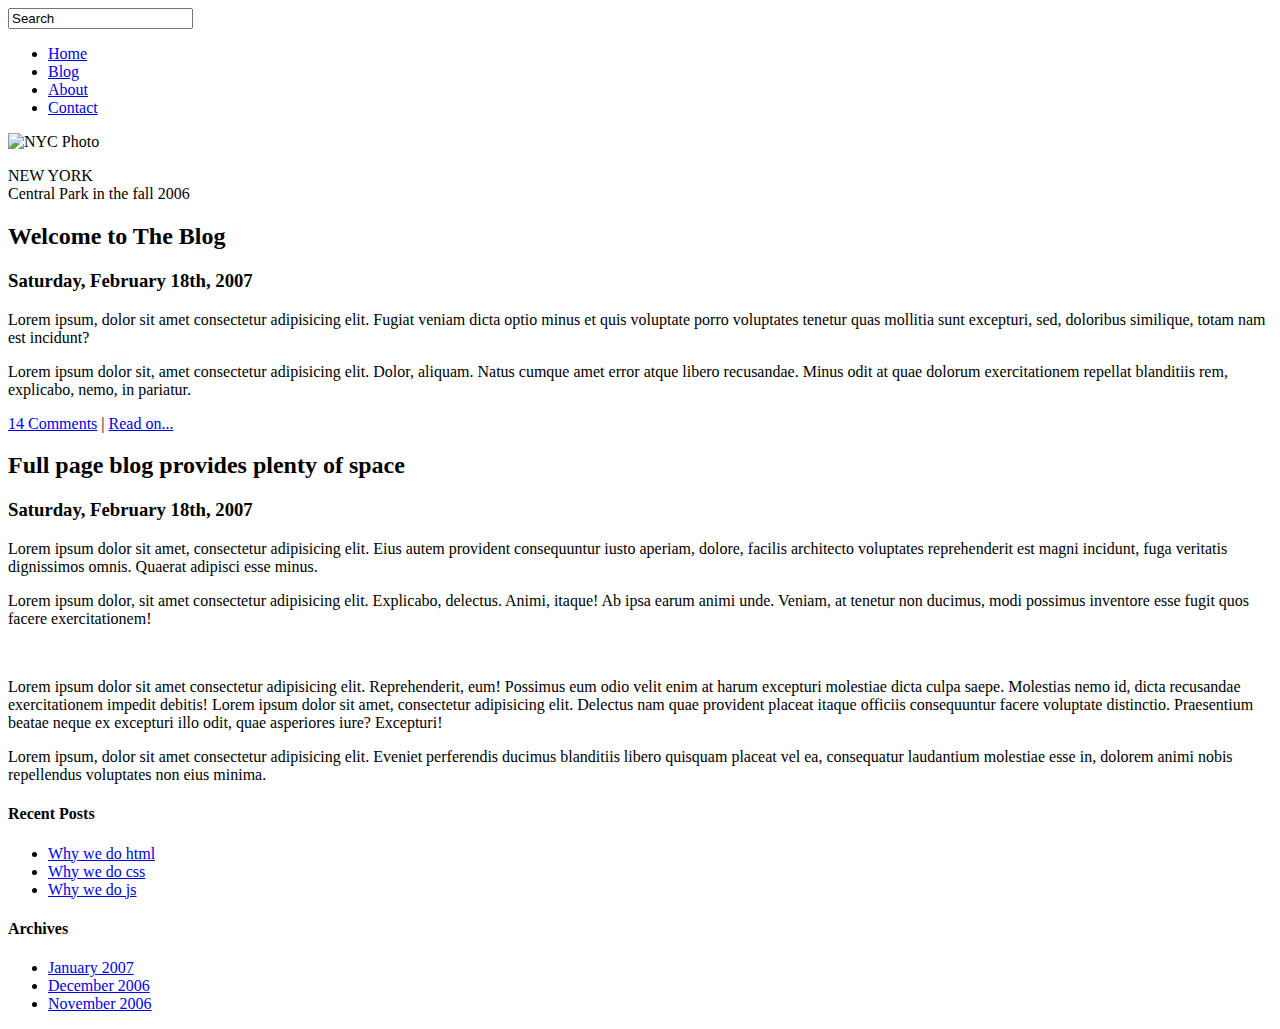
==== index.html @ 788e4f4e "added" ====
<!DOCTYPE html>
<html>
<head>
<title>The Nature</title>
<link rel="stylesheet" href="css/main.css" type="text/css" media="screen, projection" />
</head>
<body>
<div id="outer-wrapper">
  <div id="inner-wrapper">
    <div id="content-wrapper">
      <div id="content">
        <form name="search" action="#" id="search-form">
          <input type="text" class="txt" value="Search" />
        </form>
        <ul id="nav">
          <li><a href="index.html">Home</a></li>
          <li><a href="index.html">Blog</a></li>
          <li><a href="about.html">About</a></li>
          <li><a href="contact.html">Contact</a></li>
        </ul>
        <div id="content-inner">
          <div class="content-left"> <img src="images/nyc-photo.jpg" alt="NYC Photo" />
            <p>NEW YORK<br />
              <span>Central Park in the fall 2006</span></p>
          </div>
          <div class="content-right">
            <h2>Welcome to The Blog</h2>
            <h3 class="dateline">Saturday, February 18th, 2007</h3>
            <p class="intro">Lorem ipsum, dolor sit amet consectetur adipisicing elit. Fugiat veniam dicta optio minus et quis voluptate porro voluptates tenetur quas mollitia sunt excepturi, sed, doloribus similique, totam nam est incidunt?</p>
            <p>Lorem ipsum dolor sit, amet consectetur adipisicing elit. Dolor, aliquam. Natus cumque amet error atque libero recusandae. Minus odit at quae dolorum exercitationem repellat blanditiis rem, explicabo, nemo, in pariatur.</p>
            <p class="end-story-links"><a href="#">14 Comments</a> | <a href="#">Read on...</a></p>
          </div>
          <div class="content-full">
            <h2>Full page blog provides plenty of space</h2>
            <h3 class="dateline">Saturday, February 18th, 2007</h3>
            <p class="intro">Lorem ipsum dolor sit amet, consectetur adipisicing elit. Eius autem provident consequuntur iusto aperiam, dolore, facilis architecto voluptates reprehenderit est magni incidunt, fuga veritatis dignissimos omnis. Quaerat adipisci esse minus.</p>
            <p>Lorem ipsum dolor, sit amet consectetur adipisicing elit. Explicabo, delectus. Animi, itaque! Ab ipsa earum animi unde. Veniam, at tenetur non ducimus, modi possimus inventore esse fugit quos facere exercitationem!</p>
            <img src="images/bldg-pic.jpg" alt="" class="content-img" />
            <p>Lorem ipsum dolor sit amet consectetur adipisicing elit. Reprehenderit, eum! Possimus eum odio velit enim at harum excepturi molestiae dicta culpa saepe. Molestias nemo id, dicta recusandae exercitationem impedit debitis! Lorem ipsum dolor sit amet, consectetur adipisicing elit. Delectus nam quae provident placeat itaque officiis consequuntur facere voluptate distinctio. Praesentium beatae neque ex excepturi illo odit, quae asperiores iure? Excepturi!</p>
            
            <p>Lorem ipsum, dolor sit amet consectetur adipisicing elit. Eveniet perferendis ducimus blanditiis libero quisquam placeat vel ea, consequatur laudantium molestiae esse in, dolorem animi nobis repellendus voluptates non eius minima.</p>
          </div>
        </div>
      </div>
      <div id="sidebar">
        <div id="logo"> 
          <!-- <img src="images/download.jpg" alt="logo" />  -->
        </div>
        <h4>Recent Posts</h4>
        <ul class="side-nav">
          <li><a href="#">Why we do html</a></li>
          <li><a href="#">Why we do css</a></li>
          <li><a href="#">Why we do js </a></li>
      </ul>
        <h4>Archives</h4>
        <ul class="side-nav">
          <li><a href="#">January 2007</a></li>
          <li><a href="#">December 2006</a></li>
          <li><a href="#">November 2006</a></li>
        </ul>
      </div>
    </div>
  </div>
</div>
</body>
</html>
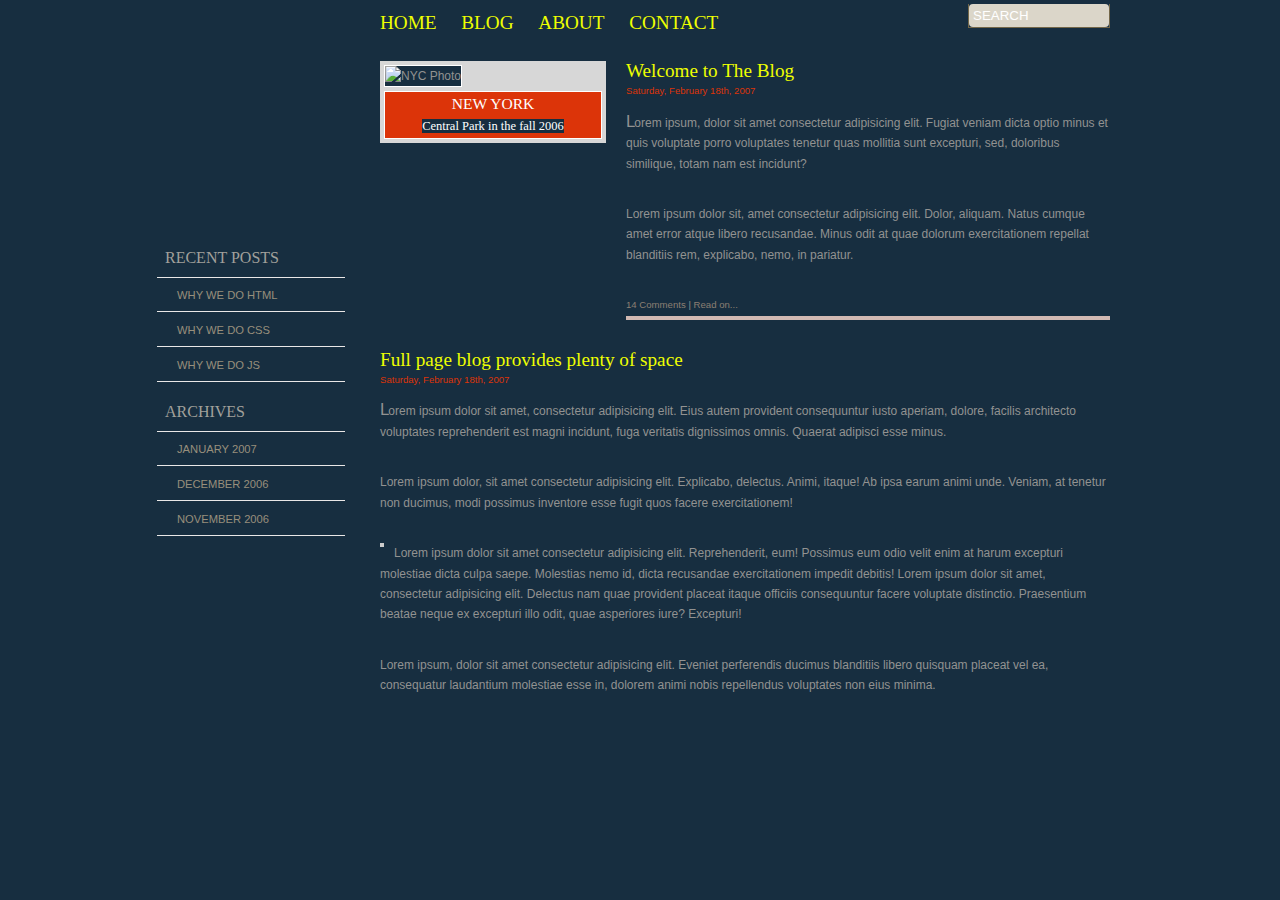
==== commit 32209d73: "Update index.html" ====
--- a/index.html
+++ b/index.html
@@ -2,7 +2,7 @@
 <html>
 <head>
 <title>The Nature</title>
-<link rel="stylesheet" href="css/main.css" type="text/css" media="screen, projection" />
+<link rel="stylesheet" href="main.css" type="text/css" media="screen, projection" />
 </head>
 <body>
 <div id="outer-wrapper">
--- a/main.css
+++ b/main.css
@@ -0,0 +1,356 @@
+* {
+
+padding:0;
+
+margin:0;
+background: #172e40;
+}
+
+h1, h2, h3, h4, h5, h6, p, pre, blockquote, form, label, ul, ol, dl, fieldset, address { margin:20px 0; }
+
+li, dd, blockquote { margin-left: 40px; }
+
+fieldset { padding:10px; }
+
+img { border: 0px; }
+/* @end */
+
+/* @group HTML, Body */
+body {
+	text-align: center;
+	font-size: 1em;
+	font-family: Verdana, sans-serif;
+}
+/* @end */
+
+/* @group Layout */
+div#outer-wrapper {
+	background: url(../images/body-bkg.gif) repeat-y top center;
+	
+}
+div#inner-wrapper {
+	background: url(../images/header-bkg.gif) repeat-x;
+}
+div#content-wrapper {
+	width: 1000px;
+	margin-left: auto;
+	margin-right: auto;
+	text-align: left;
+}
+div#logo {
+	background: url(../images/logo-box-bkg.gif) no-repeat;
+	width: 194px;
+	height: 225px;
+	margin-top: 4px;
+	text-align: center;
+}
+div#logo img {
+	margin-top: 85px;
+}
+div#sidebar {
+	float: left;
+	width: 210px;
+	display: inline;
+}
+div#content {
+	float: right;
+	width: 730px;
+	margin-right: 30px;
+	display: inline;
+}
+div#content-inner {
+	margin-top: 20px;
+	padding: 1px 0;
+	background: url(../images/leaf-watermark.gif) no-repeat bottom right;
+}
+div.content-left {
+	padding: 4px;
+	width: 218px;
+	background-color: #d7d7d7;
+	float: left;
+	display: inline;
+}
+div.content-left img {
+	border: 1px solid #fff;
+}
+div.content-left p {
+	background-color: #dc3409;
+	margin: 4px 0 0 0 !important;
+	color: #fff;
+	text-align: center;
+	font-family: "Times New Roman", serif;
+	padding: 2px;
+	font-size: 1.3em;
+	border: 1px solid #fff;
+}
+div.content-left p span {
+	font-size: .8em;
+}
+div.content-right {
+	float: left;
+	margin-left: 20px;
+	width: 484px;
+	display: inline;
+}
+div.content-full {
+	clear: both;
+	padding-top: 15px;
+}
+p.end-story-links {
+	border-bottom: 4px solid #d1b9b3;
+	margin-bottom: 15px !important;
+	font-size: .8em;
+}
+div#footer {
+	clear: both;
+	border-top: 1px solid #5e534f;
+	background-color: #e7e5d2;
+	padding: 10px;
+}
+
+img.content-img {
+	float: left;
+	border: 2px solid #ccc;
+	margin: 0 10px 10px 0;
+}
+
+/* @end */
+
+/* @group Nav */
+ul#nav {
+	margin: 0 0 20px 0;
+	height: 40px;
+	line-height: 45px;
+	font-size: 1.2em;
+	font-family: "Times New Roman", serif;
+	overflow: hidden;
+	/* color: yellow; */
+	
+}
+ul#nav li {
+	display: inline;
+	list-style-type: none;
+	text-transform: uppercase;
+	margin: 0 20px 0 0;
+	
+}
+ul#nav li a:link, ul#nav li a:visited {
+	color: #eeff01;
+	text-decoration: none;
+}
+ul#nav li a:hover {
+	color: #88ff19;
+}
+
+ul.side-nav {
+	margin: 10px 5px 10px 17px;
+	border-top: 1px solid #e9e7e7;
+	font-size: .7em;
+	color: #978f7c;
+	text-transform: uppercase;
+}
+ul.side-nav li {
+	margin: 0;
+	list-style-type: none;
+	padding: 1px 0;
+}
+ul.side-nav li a {
+	display: block;
+	border-bottom: 1px solid #e9e7e7;
+	margin: 0;
+	padding: 10px 0 10px 20px;
+	background: url(../images/side-nav-bullet.gif) no-repeat 5px 50%;
+}
+ul.side-nav li a:link, ul.side-nav li a:visited {
+	color: #978f7c;
+	text-decoration: none;
+}
+ul.side-nav li a:hover {
+	/* background: url(../images/side-nav-bullet-light.gif) no-repeat 5px 50% #f6f5f0; */
+	color: #cac6ba;
+}
+
+ul#footer-nav {
+	font-family: "Times New Roman", serif;
+	font-size: .7em;
+	text-transform: uppercase;
+	margin: 0 0 10px 0;
+}
+ul#footer-nav li {
+	display: inline;
+	margin: 0;
+	padding: 0 10px 0 5px;
+	border-right: 1px solid #958d83;
+}
+ul#footer-nav li.last {
+	border-right: none;
+}
+ul#footer-nav li a:link, ul#footer-nav li a:visited {
+	color: #5e534f;
+	text-decoration: none;
+}
+ul#footer-nav li a:hover {
+	color: #453e3b;
+}
+/* @end */
+
+/* @group Headings */
+h2 {
+	margin: 0 0 0 0;
+	font-family: "Times New Roman", serif;
+	font-weight: lighter;
+	font-size: 1.6em;
+	color: #eeff01;
+}
+h3.dateline {
+	font-size: .8em;
+	font-weight: lighter;
+	color: #dc3409;
+	margin: 0 0 10px 0;
+}
+h4 {
+	margin-left: 25px;
+	margin-right: 10px;
+	text-transform: uppercase;
+	font-weight: lighter;
+	margin-bottom: 10px;
+	font-family: "Times New Roman", serif;
+	color: #a1a09b;
+}
+/* @end */
+
+/* @group Text Styles */
+div#content-inner {
+	font-size: .75em;
+	color: #929291;
+	line-height: 1.7em;
+}
+div#content-inner p {
+	margin: 2px 0 30px 0;
+}
+p.intro:first-letter {
+	font-size: 1.4em;
+	letter-spacing: -1px;
+}
+p.copyright {
+	font-size: .65em;
+	font-family: "Times New Roman", serif;
+	color: #797069;
+	text-transform: uppercase;
+	margin: 10px 0;
+}
+/* @end */
+
+/* @group Lists */
+	
+/* @end */
+
+/* @group Forms */
+form#search-form {
+	/*width: 150px;*/
+	float: right;
+	margin: 4px 0 0 0;
+	border-right: 1px solid #736749;
+	border-left: 1px solid #736749;
+	border-bottom: 1px solid #736749;
+}
+form#search-form input.txt {
+	width: 140px;
+	/*border: 1px solid #736749;*/
+	/*border-top: 4px solid #635534;*/
+	border: none;
+	margin: 0;
+	padding: 4px;
+	background-color: #dbd6c9;
+	color: #fff;
+	text-transform: uppercase;
+}
+/* @end */
+
+/* @group Links - link visited hover active */
+div#content-inner a:link, div#content-inner a:visited {
+	color: #8b7f73;
+	text-decoration: none;
+	border-bottom: 1px dotted #8b7f73;
+}
+div#content-inner a:hover {
+	color: #706153;
+	border-bottom: 1px dotted #706153;
+}
+
+p.end-story-links a:link, p.end-story-links a:visited {
+	color: #8b7f73;
+	text-decoration: none;
+	border-bottom: none !important;
+}
+
+p.copyright a:link, p.copyright a:visited {
+	color: #797069;
+	text-decoration: none;
+}
+p.copyright a:hover {
+	color: #453e3b;
+}
+/* @end */
+
+/* @group Misc */
+.clear {
+	clear: both;
+}
+.clearfix:after {
+    content: "."; 
+    display: block; 
+    height: 0; 
+    clear: both; 
+    visibility: hidden;
+}
+
+.clearfix {display: inline-block;}
+
+/* Hides from IE-mac \*/
+* html .clearfix {height: 1%;}
+.clearfix {display: block;}
+/* End hide from IE-mac */
+
+/* contact us :start */
+
+
+
+input[type=text], select, textarea {
+	width: 100%; 
+	padding: 12px; 
+	color: yellowgreen;
+	border: 1px solid #ccc; 
+	border-radius: 4px; 
+	box-sizing: border-box; 
+	margin-top: 6px; 
+	margin-bottom: 16px; 
+	resize: vertical 
+  }
+  
+  /* Style the submit button with a specific background color etc */
+  input[type=submit] {
+	background-color: #04AA6D;
+	color: white;
+	padding: 12px 20px;
+	border: none;
+	border-radius: 4px;
+	cursor: pointer;
+  }
+  
+  /* When moving the mouse over the submit button, add a darker green color */
+  input[type=submit]:hover {
+	background-color: #0091ff;
+  }
+  
+  /* Add a background color and some padding around the form */
+  .container {
+	border-radius: 5px;
+	background-color: #f2f2f2;
+	padding: px;
+	color: yellow;
+  }
+
+/* contact us :end */
+
+/* @end */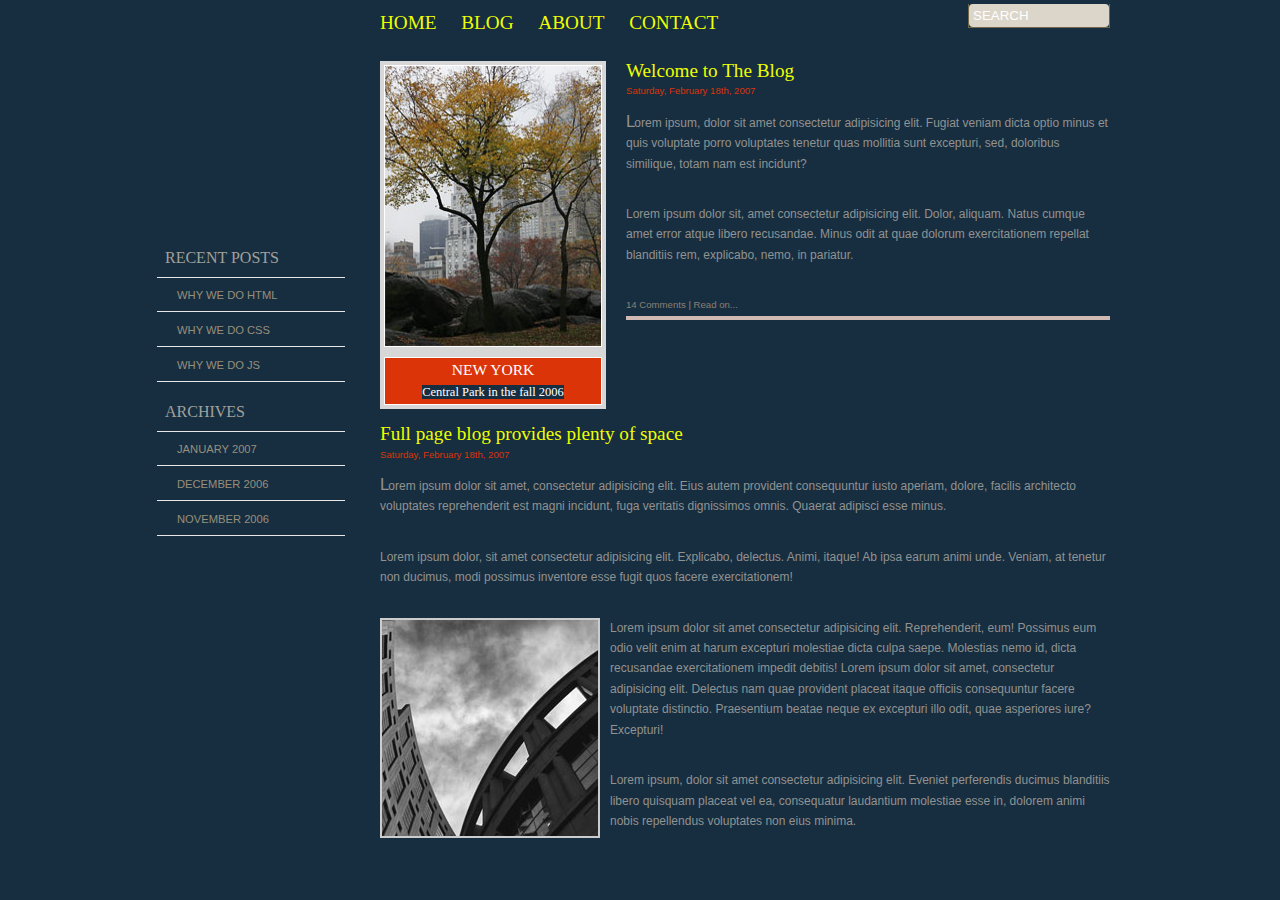
==== commit 21215698: "Update index.html" ====
--- a/index.html
+++ b/index.html
@@ -19,7 +19,7 @@
           <li><a href="contact.html">Contact</a></li>
         </ul>
         <div id="content-inner">
-          <div class="content-left"> <img src="images/nyc-photo.jpg" alt="NYC Photo" />
+          <div class="content-left"> <img src="nyc-photo.jpg" alt="NYC Photo" />
             <p>NEW YORK<br />
               <span>Central Park in the fall 2006</span></p>
           </div>
@@ -35,7 +35,7 @@
             <h3 class="dateline">Saturday, February 18th, 2007</h3>
             <p class="intro">Lorem ipsum dolor sit amet, consectetur adipisicing elit. Eius autem provident consequuntur iusto aperiam, dolore, facilis architecto voluptates reprehenderit est magni incidunt, fuga veritatis dignissimos omnis. Quaerat adipisci esse minus.</p>
             <p>Lorem ipsum dolor, sit amet consectetur adipisicing elit. Explicabo, delectus. Animi, itaque! Ab ipsa earum animi unde. Veniam, at tenetur non ducimus, modi possimus inventore esse fugit quos facere exercitationem!</p>
-            <img src="images/bldg-pic.jpg" alt="" class="content-img" />
+            <img src="bldg-pic.jpg" alt="" class="content-img" />
             <p>Lorem ipsum dolor sit amet consectetur adipisicing elit. Reprehenderit, eum! Possimus eum odio velit enim at harum excepturi molestiae dicta culpa saepe. Molestias nemo id, dicta recusandae exercitationem impedit debitis! Lorem ipsum dolor sit amet, consectetur adipisicing elit. Delectus nam quae provident placeat itaque officiis consequuntur facere voluptate distinctio. Praesentium beatae neque ex excepturi illo odit, quae asperiores iure? Excepturi!</p>
             
             <p>Lorem ipsum, dolor sit amet consectetur adipisicing elit. Eveniet perferendis ducimus blanditiis libero quisquam placeat vel ea, consequatur laudantium molestiae esse in, dolorem animi nobis repellendus voluptates non eius minima.</p>
